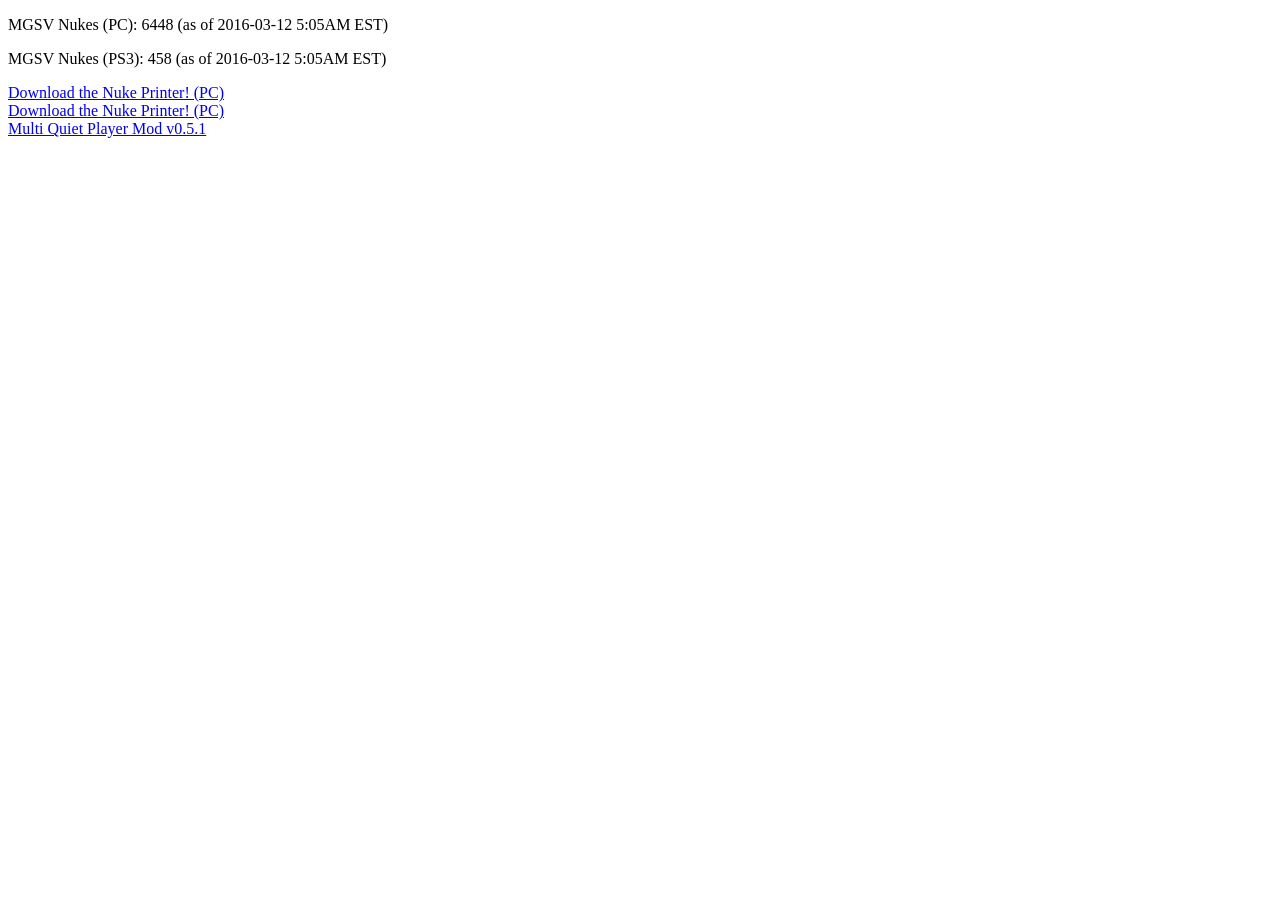
==== mgsv/index.html @ e25553ae "Nuke Update." ====
﻿<!DOCTYPE html>

<html lang="en">
<head>
    <meta charset="utf-8">
    <meta http-equiv="X-UA-Compatible" content="IE=edge">
    <meta name="viewport" content="width=device-width, initial-scale=1">

    <title></title>

    <!--CSS Section-->
    <link href="/Content/bootstrap.min.css" rel="stylesheet" />
    <link href="/Content/bootstrap-theme.min.css" rel="stylesheet" />
    <link href="/Content/styles.css" rel="stylesheet" />

    <!--JavaScript Section-->
    <script src="/Scripts/jquery-2.1.4.min.js"></script>
    <script src="/Scripts/bootstrap.min.js"></script>
    <script>
        $(function () {
            $("#header").load("/header.html");
            $("#footer").load("/footer.html");
        });
    </script>
</head>
<body>
    <div id="header"></div>

    <!--Content Section-->
    <div class="container-fluid">
        <div>
            <p> MGSV Nukes (PC): 6448 (as of 2016-03-12 5:05AM EST)</p>
			<p> MGSV Nukes (PS3): 458 (as of 2016-03-12 5:05AM EST)</p>
        </div>
        <div>
            <a href="https://mega.nz/#!C4QHRA5L!afqYycGzU8EwyiKlCsgUG3OwVrtNDg9fUa0XnJtjeXc">Download the Nuke Printer! (PC)</a>
        </div>
		<div>
			<a href="https://mega.nz/#!P9BGFAxA!x4mG9cP3TdTltpgZ3GCGV6MTztn1fVh6z0PDAqA5cVY">Download the Nuke Printer! (PC)</a>
		</div>
        <div>
            <a href="http://www.nexusmods.com/metalgearsolidvtpp/mods/228/?">Multi Quiet Player Mod v0.5.1</a>
        </div>
    </div>

    <div id="footer"></div>
</body>
</html>
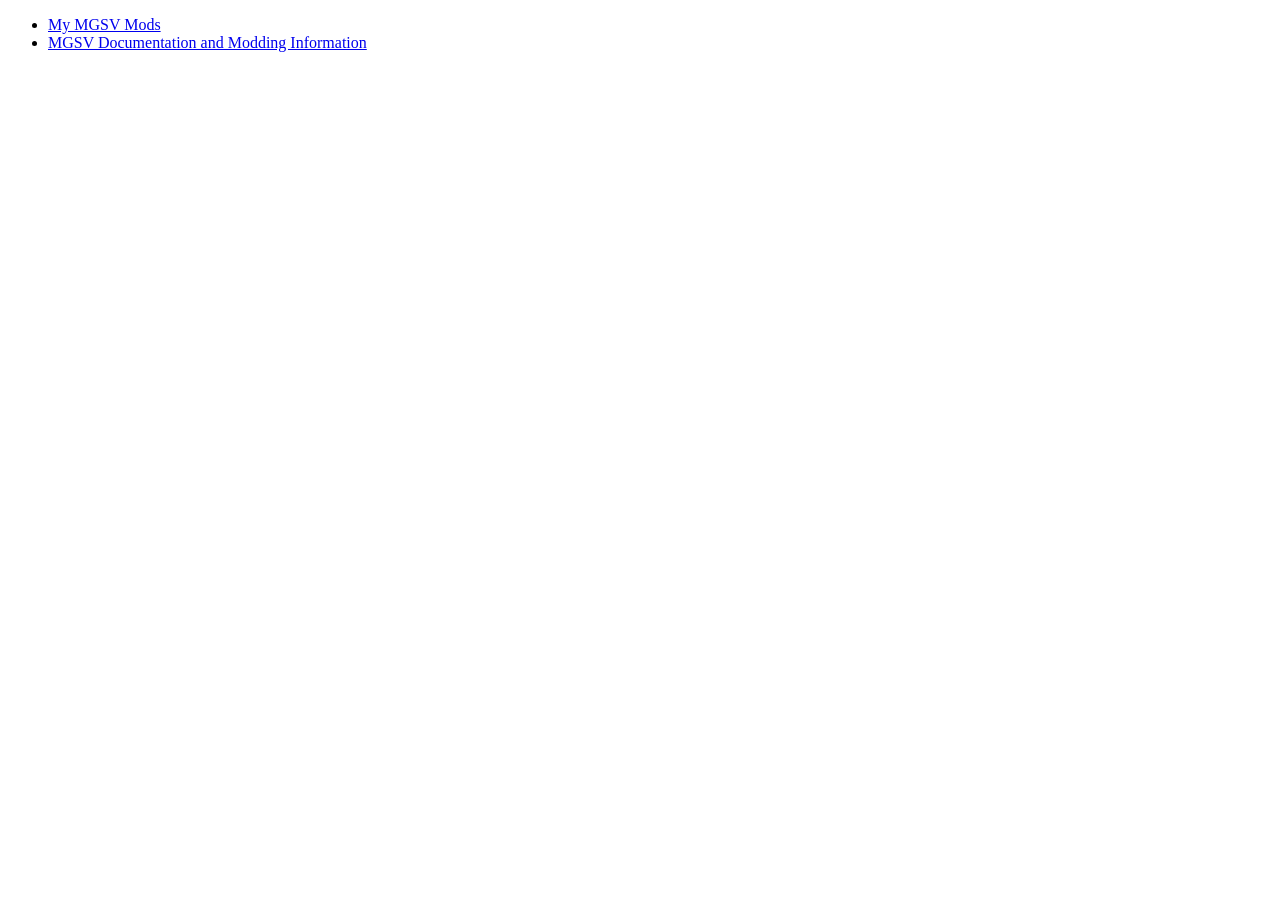
==== commit 242ba15d: "Updated MGSV Stuff" ====
--- a/mgsv/index.html
+++ b/mgsv/index.html
@@ -28,19 +28,10 @@
 
     <!--Content Section-->
     <div class="container-fluid">
-        <div>
-            <p> MGSV Nukes (PC): 6448 (as of 2016-03-12 5:05AM EST)</p>
-			<p> MGSV Nukes (PS3): 458 (as of 2016-03-12 5:05AM EST)</p>
-        </div>
-        <div>
-            <a href="https://mega.nz/#!C4QHRA5L!afqYycGzU8EwyiKlCsgUG3OwVrtNDg9fUa0XnJtjeXc">Download the Nuke Printer! (PC)</a>
-        </div>
-		<div>
-			<a href="https://mega.nz/#!P9BGFAxA!x4mG9cP3TdTltpgZ3GCGV6MTztn1fVh6z0PDAqA5cVY">Download the Nuke Printer! (PC)</a>
-		</div>
-        <div>
-            <a href="http://www.nexusmods.com/metalgearsolidvtpp/mods/228/?">Multi Quiet Player Mod v0.5.1</a>
-        </div>
+        <ul>
+			<li><a href="mods.html">My MGSV Mods</a></li>
+			<li><a href="documentation/">MGSV Documentation and Modding Information</a></li>
+		</ul>
     </div>
 
     <div id="footer"></div>
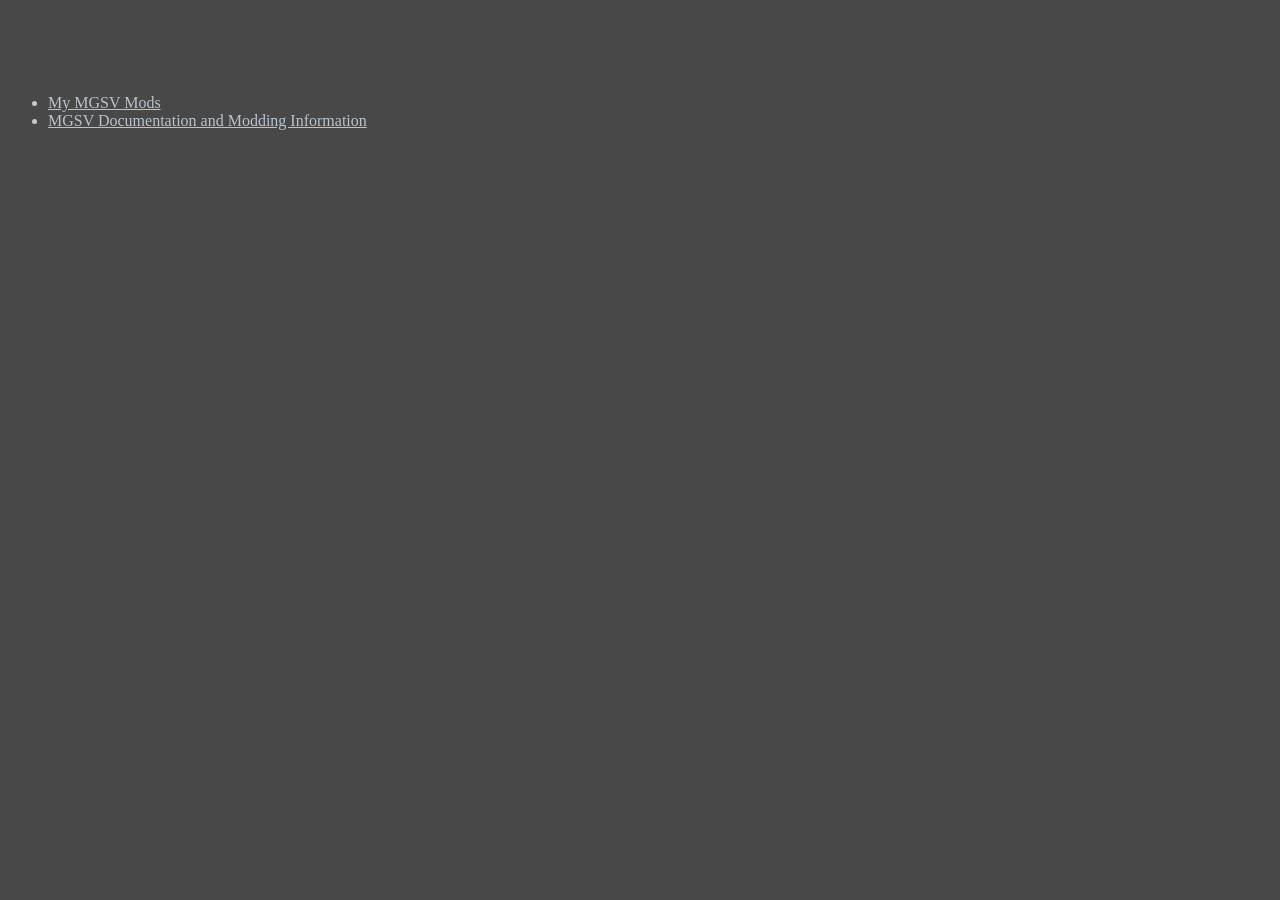
==== commit ecc9f07b: "Added first-person fixing guide for TPP's models." ====
--- a/mgsv/index.html
+++ b/mgsv/index.html
@@ -6,7 +6,7 @@
     <meta http-equiv="X-UA-Compatible" content="IE=edge">
     <meta name="viewport" content="width=device-width, initial-scale=1">
 
-    <title></title>
+    <title>MGSV</title>
 
     <!--CSS Section-->
     <link href="/Content/bootstrap.min.css" rel="stylesheet" />
--- a/Content/styles.css
+++ b/Content/styles.css
@@ -0,0 +1,71 @@
+﻿html {
+  min-height: 100%;
+  position: relative;
+}
+
+body {
+	background-color: #484848;
+	color: #C8C8C8;
+    margin-bottom: 60px;
+    padding-top: 70px;
+}
+
+a {
+	color: #B9C3CC;
+}
+
+a:hover {
+	color: #B9C3CC;
+	text-decoration: underline;
+}
+
+h1, h2, h3, h4, .jumbotron h1 {
+	color: #62A9E7
+}
+
+img {
+	max-width: 100%;
+	margin: 5px 0;
+}
+
+.document {
+	margin: 0 auto;
+	min-width: 640px;
+	width: 33%;
+}
+
+.footer {
+    height: 60px;
+    text-align: center;
+}
+
+.footer a {
+	color: #337ab7;
+}
+
+.info {
+    background-color: #333;
+    border-radius: 5px;
+    max-width: 50%;
+    margin: 0 auto;
+    padding: 10px;
+	text-align: center;
+}
+
+.jumbotron {
+	background-color: #333;
+	text-align: center;
+}
+
+#space-infiltrators {
+    text-align: center;
+}
+
+.sub-document {
+	background-color: #000;
+	padding: 5px;
+}
+
+.underline {
+	text-decoration: underline;
+}
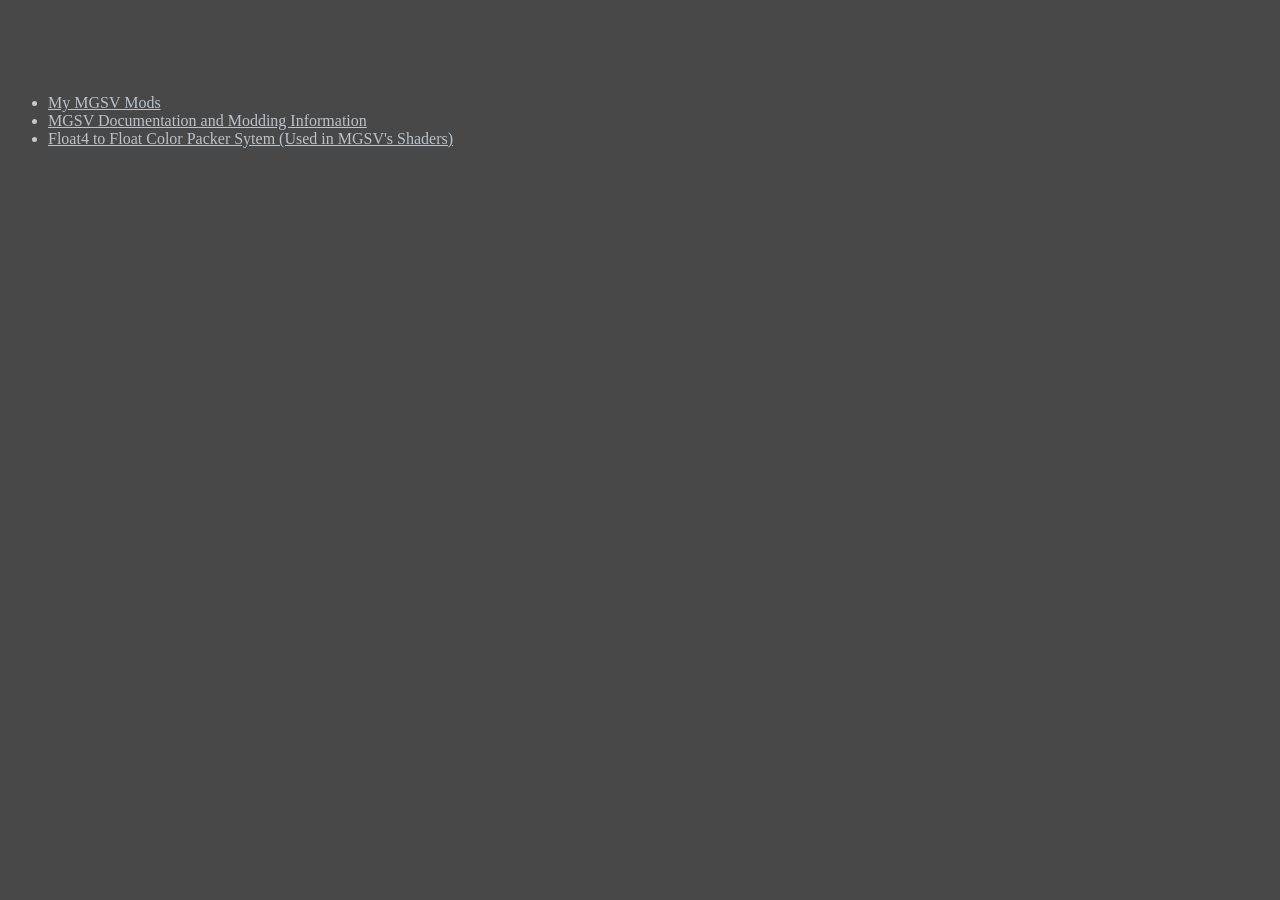
==== commit 22327ce7: "Added calculator for MGSV's shader color packing system." ====
--- a/mgsv/index.html
+++ b/mgsv/index.html
@@ -31,6 +31,7 @@
         <ul>
 			<li><a href="mods.html">My MGSV Mods</a></li>
 			<li><a href="documentation/">MGSV Documentation and Modding Information</a></li>
+			<li><a href="packedcolors/">Float4 to Float Color Packer Sytem (Used in MGSV's Shaders)</a></li>
 		</ul>
     </div>
 
